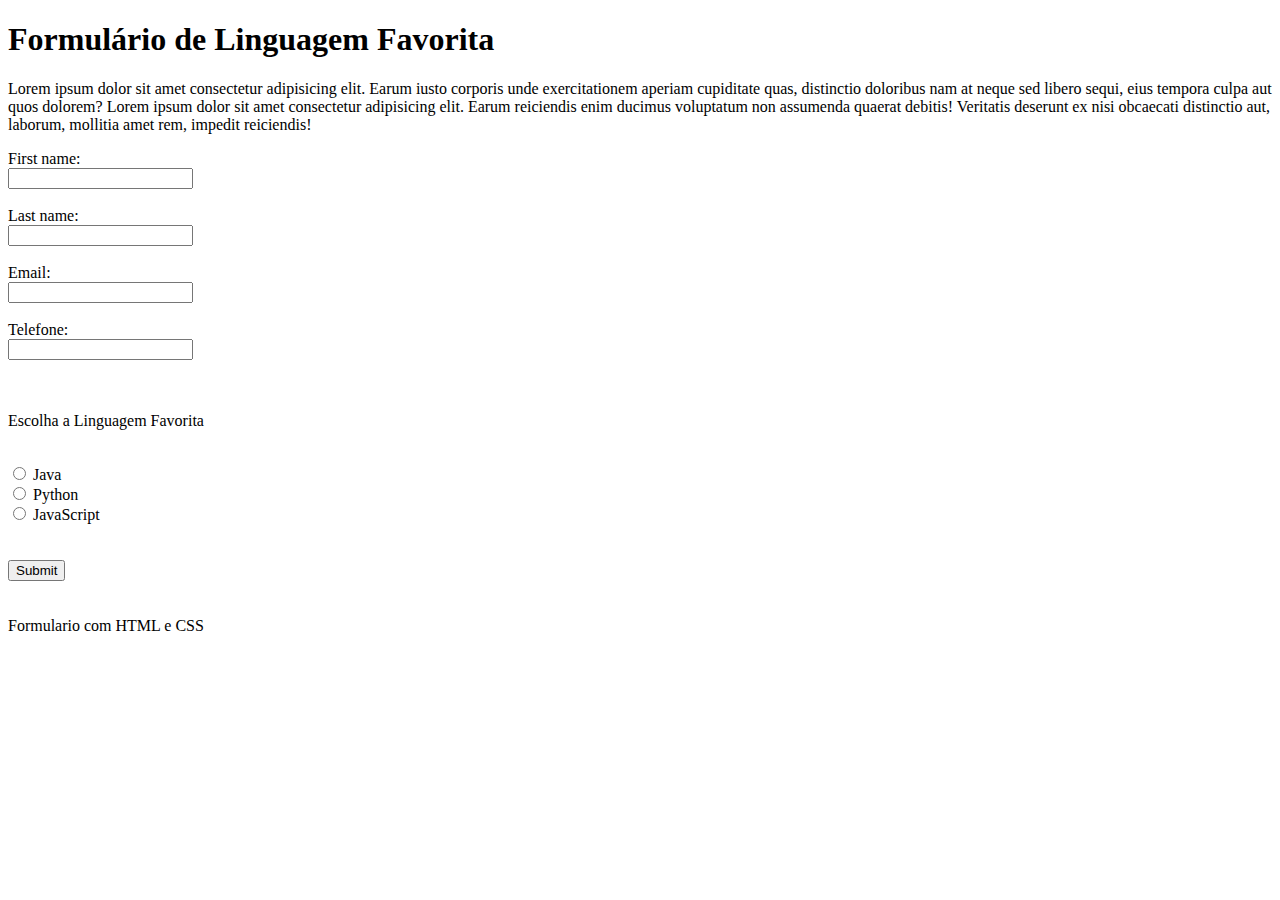
==== Assets/index.html @ 2b80d5ad "Mudei de lugar o index" ====
<!DOCTYPE html>
<html lang="pt-br">

<head>
    <meta charset="UTF-8">
    <meta http-equiv="X-UA-Compatible" content="IE=edge">
    <meta name="viewport" content="width=device-width, initial-scale=1.0">
    <link rel="stylesheet" href="./Assets/css/style.css">
    <title>Formulário</title>
</head>

<body>
    <div id="tudo">
        <header>
            <h1>Formulário de Linguagem Favorita</h1>
            <p>Lorem ipsum dolor sit amet consectetur adipisicing elit. Earum iusto corporis unde exercitationem aperiam
                cupiditate quas, distinctio doloribus nam at neque sed libero sequi, eius tempora culpa aut quos
                dolorem? Lorem ipsum dolor sit amet consectetur adipisicing elit. Earum reiciendis enim ducimus
                voluptatum non assumenda quaerat debitis! Veritatis deserunt ex nisi obcaecati distinctio aut, laborum,
                mollitia amet rem, impedit reiciendis!
            </p>
        </header>

        <main>
            <div class="form">
                <form>
                    <label for="fname">First name:</label><br>
                    <input type="text" id="input-text" name="fname"><br><br>

                    <label for="lname">Last name:</label><br>
                    <input type="text" id="input-text" name="lname"><br><br>
                    
                    <label for="lname">Email:</label><br>
                    <input type="email" id="input-text" name="lname"><br><br>
                    
                    <label for="lname">Telefone:</label><br>
                    <input type="text" id="input-text" name="lname"><br><br><br>

                    <p>Escolha a Linguagem Favorita</p>

                    <br>

                    <div class="input-radio">
                        <input type="radio" id="html" name="fav_language" value="HTML">
                        <label for="html">Java</label><br>

                        <input type="radio" id="css" name="fav_language" value="CSS">
                        <label for="css">Python</label><br>

                        <input type="radio" id="javascript" name="fav_language" value="JavaScript">

                        <label for="javascript">JavaScript</label><br><br>
                    </div>

                    <br>

                    <input type="submit" value="Submit" id="Submit">
                </form>
            </div>
        </main>

        <br><br>
        <footer>Formulario com HTML e CSS</footer>
    </div>
</body>

</html>
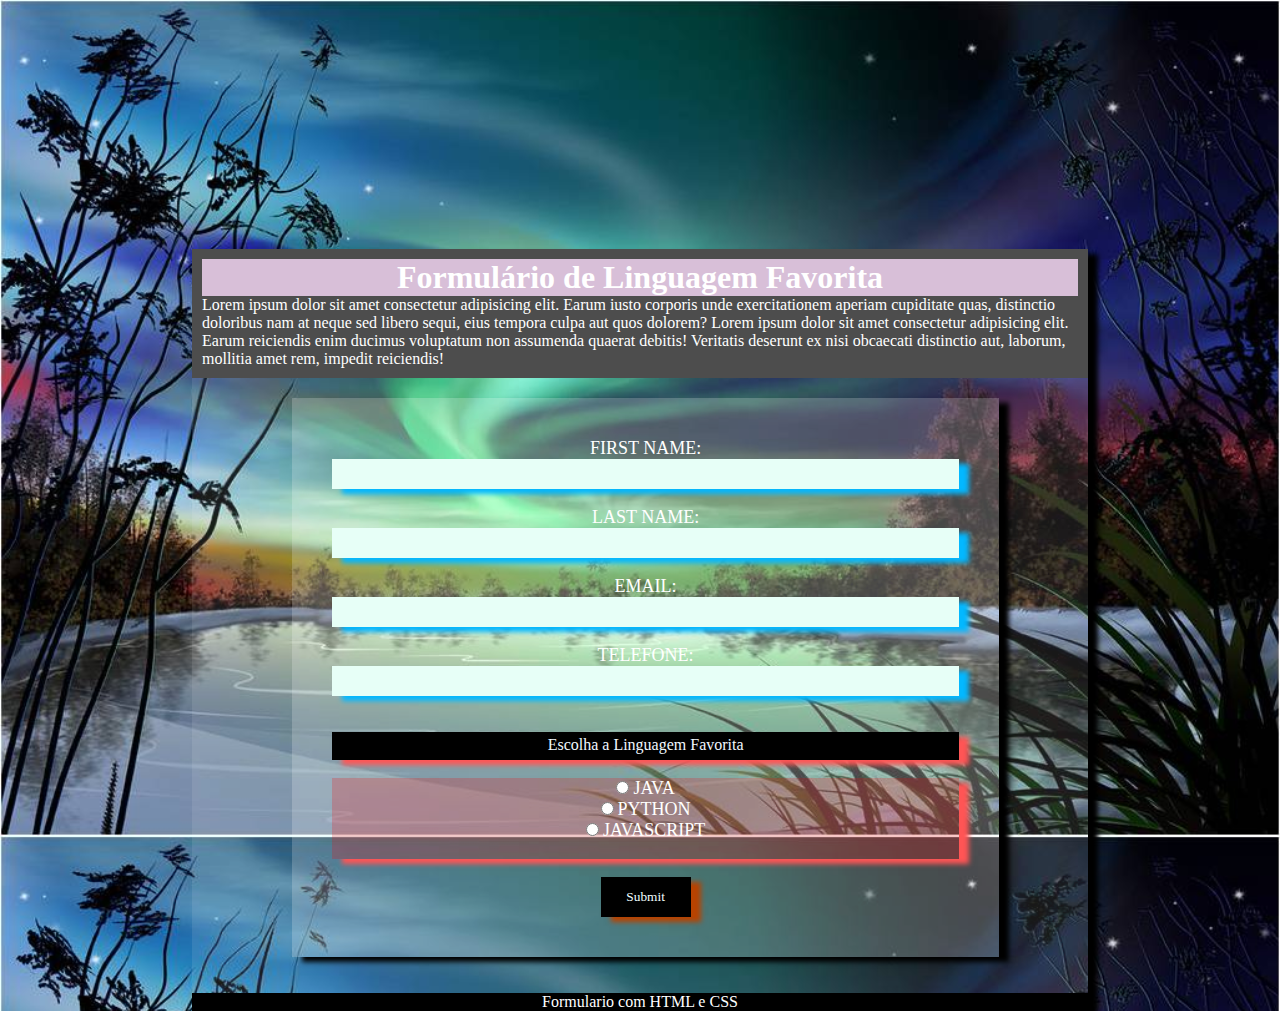
==== commit 2d516058: "Update index.html" ====
--- a/Assets/index.html
+++ b/Assets/index.html
@@ -5,7 +5,7 @@
     <meta charset="UTF-8">
     <meta http-equiv="X-UA-Compatible" content="IE=edge">
     <meta name="viewport" content="width=device-width, initial-scale=1.0">
-    <link rel="stylesheet" href="./Assets/css/style.css">
+    <link rel="stylesheet" href="./css/style.css">
     <title>Formulário</title>
 </head>
 
--- a/Assets/css/style.css
+++ b/Assets/css/style.css
@@ -0,0 +1,99 @@
+* {
+    margin: 0;
+    padding: 0;
+    font-family: Comic Sans MS, Comic Sans, cursive;
+}
+
+body {
+    background-image: url(/Assets/img/image-fundo-body.jfif);
+    /* background-repeat:no-repeat; */
+    background-size: 100%;
+}
+
+#tudo {
+    position: absolute;
+    width: 70%;
+    height: auto;
+    top: 70%;
+    left: 50%;
+    transform: translate(-50%, -50%);
+    background-color: rgba(253, 253, 253, 0.096);
+    box-shadow: 10px 5px 5px black;
+}
+
+header {
+    background-color: rgb(77, 77, 77);
+    color: white;
+    padding: 10px;
+}
+
+header h1 {
+    text-align: center;
+    background: thistle;
+}
+
+.form {
+    color: white;
+    background: rgba(255, 255, 255, 0.205);
+    position: relative;
+    box-shadow: 10px 5px 5px black;
+    width: 70%;
+    margin-left: 100px;
+    margin-top: 20px;
+    text-align: center;
+    height: auto;
+    padding: 40px;
+}
+
+.form label {
+    font-size: 18px;
+    text-transform: uppercase;
+    font-weight: 500;
+}
+
+.form #input-text {
+    background: rgb(231, 255, 247);
+    border: none;
+    height: 30px;
+    width: 100%;
+    box-shadow: 10px 5px 5px rgb(3, 184, 255);
+}
+
+.form p {
+    background-color: black;
+    color: aliceblue;
+    height: 20px;
+    padding: 4px;
+    box-shadow: 10px 5px 5px rgb(255, 85, 85);
+}
+
+.input-radio {
+    background: rgba(247, 6, 6, 0.219);
+    box-shadow: 10px 5px 5px rgb(255, 85, 85);
+}
+
+.input-radio input {
+    cursor: pointer;
+}
+
+#Submit {
+    background: black;
+    color: azure;
+    width: 90px;
+    height: 40px;
+    cursor: pointer;
+    border: none;
+    box-shadow: 10px 5px 5px rgb(184, 67, 0);
+}
+
+#Submit:hover {
+    background-color: brown;
+    box-shadow: 10px 5px 5px rgb(255, 224, 206);
+}
+
+
+footer {
+    background-color: black;
+    color: white;
+    text-align: center;
+}